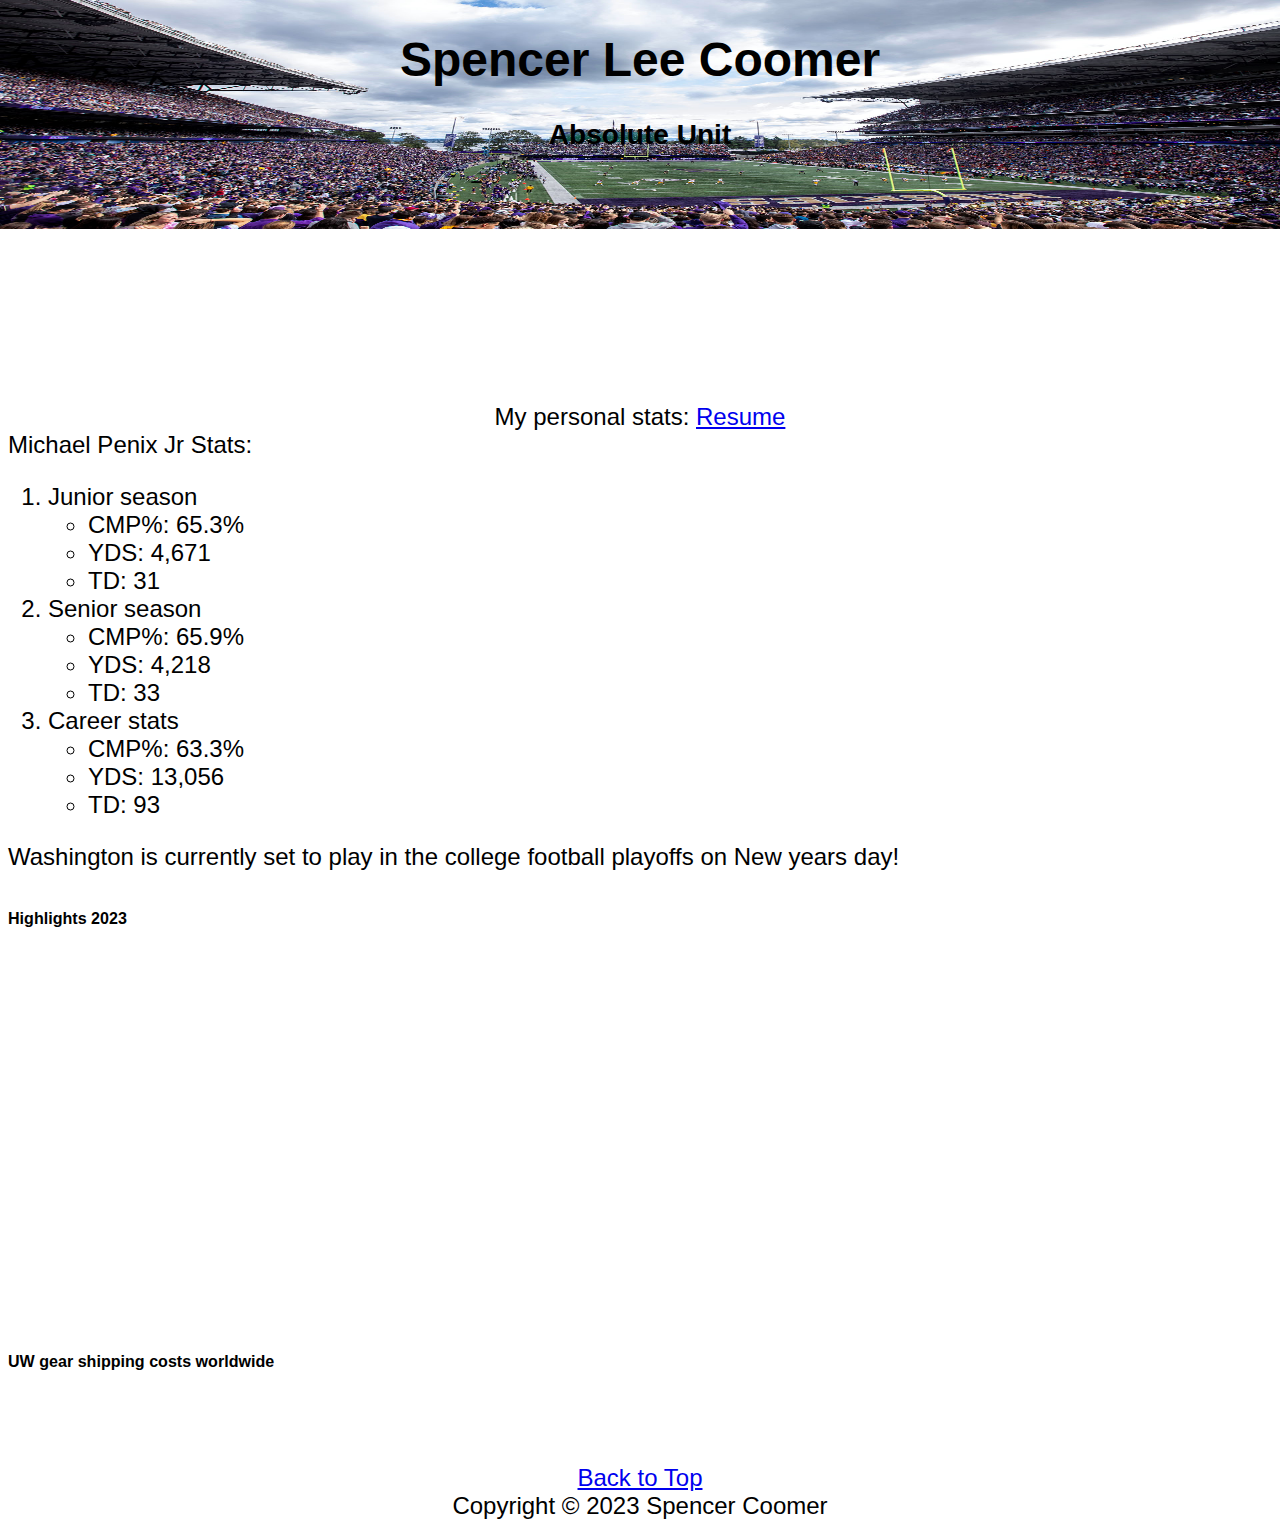
==== shrek.html @ c60aa627 "Update shrek.html" ====
<!DOCTYPE html>
<html lang="en">
<head>
    <meta charset="UTF-8">
    <meta name="viewport" content="width=device-width, initial-scale=1.0">
    <title>UW fan page</title>
    <link href="css/mystyles.css" rel="stylesheet" />

</head>
<body>
    <div class="header">
   <center>
    <h1>Spencer Lee Coomer</h1>
    <h3>Absolute Unit</h3>
    <br>
    <br>
    <br>
    <br>
    <br>
    <br>
    <br>
    <br>
    My personal stats:
    <a href="../root/index.html">Resume</a>
</center>

</div>
Michael Penix Jr Stats:
    <ol>
        <li>Junior season</li>
            <ul>
                <li>CMP%: 65.3%</li>
                <li>YDS: 4,671</li>
                <li>TD: 31</li>
            </ul>
        <li>Senior season</li>
            <ul>
                <li>CMP%: 65.9%</li>
                <li>YDS: 4,218</li>
                <li>TD: 33</li>
            </ul>
        <li>Career stats</li>
            <ul>
                <li>CMP%: 63.3%</li>
                <li>YDS: 13,056</li>
                <li>TD: 93</li>
            </ul>
        </ol>
     <p>Washington is currently set to play in the college football playoffs on New years day!</p>

     <h6>Highlights 2023</h6>
     <iframe width="560" height="315" src="https://www.youtube.com/embed/EFhTHFDLHyI?si=LAXCNDQoPQp9Z0bU" title="YouTube video player" frameborder="0" allow="accelerometer; autoplay; clipboard-write; encrypted-media; gyroscope; picture-in-picture; web-share" allowfullscreen></iframe>
     <br>
     <br>
     <h6>UW gear shipping costs worldwide</h6>
     <div class='tableauPlaceholder' id='viz1703191539612' style='position: relative'><noscript><a href='#'><img alt='WU gear shipping costs worldwide ' src='https:&#47;&#47;public.tableau.com&#47;static&#47;images&#47;M5&#47;M5P4997HH&#47;1_rss.png' style='border: none' /></a></noscript><object class='tableauViz'  style='display:none;'><param name='host_url' value='https%3A%2F%2Fpublic.tableau.com%2F' /> <param name='embed_code_version' value='3' /> <param name='path' value='shared&#47;M5P4997HH' /> <param name='toolbar' value='yes' /><param name='static_image' value='https:&#47;&#47;public.tableau.com&#47;static&#47;images&#47;M5&#47;M5P4997HH&#47;1.png' /> <param name='animate_transition' value='yes' /><param name='display_static_image' value='yes' /><param name='display_spinner' value='yes' /><param name='display_overlay' value='yes' /><param name='display_count' value='yes' /><param name='language' value='en-US' /><param name='filter' value='publish=yes' /></object></div>                <script type='text/javascript'>                    var divElement = document.getElementById('viz1703191539612');                    var vizElement = divElement.getElementsByTagName('object')[0];                    vizElement.style.width='100%';vizElement.style.height=(divElement.offsetWidth*0.75)+'px';                    var scriptElement = document.createElement('script');                    scriptElement.src = 'https://public.tableau.com/javascripts/api/viz_v1.js';                    vizElement.parentNode.insertBefore(scriptElement, vizElement);                </script>
     </html>
<br>
<br>
<center>
    <a href="#">Back to Top</a>
    <div class="common footer">Copyright © 2023 Spencer Coomer</div> 
</center>
---- css/mystyles.css ----
body{
        font-size: x-large;
        font-family: 'Gill Sans', 'Gill Sans MT', Calibri, 'Trebuchet MS', sans-serif;
        color: black;
        background-image: url(../assets/Greatest_Setting_TW.jpeg);
        background-repeat: no-repeat;
    background-position: top;
    background-size: 100% 15%;
    
    }
    .img{
         display: block;
         width: 50%;
         margin: auto;
         
    }
    .header{
        font-size: x-large;
        font-family: Arial, Helvetica, sans-serif;
        color: black 

    }
    .mainbody{
        top: 100px;
        bottom: 100px;
        width: 100%;
    }
   .homepg{
    background-image: url(../assets/Greatest_Setting_TW.jpeg);
    background-repeat: no-repeat;
    background-position: top;
    background-size: 100% 100%;

    color: black;

   }
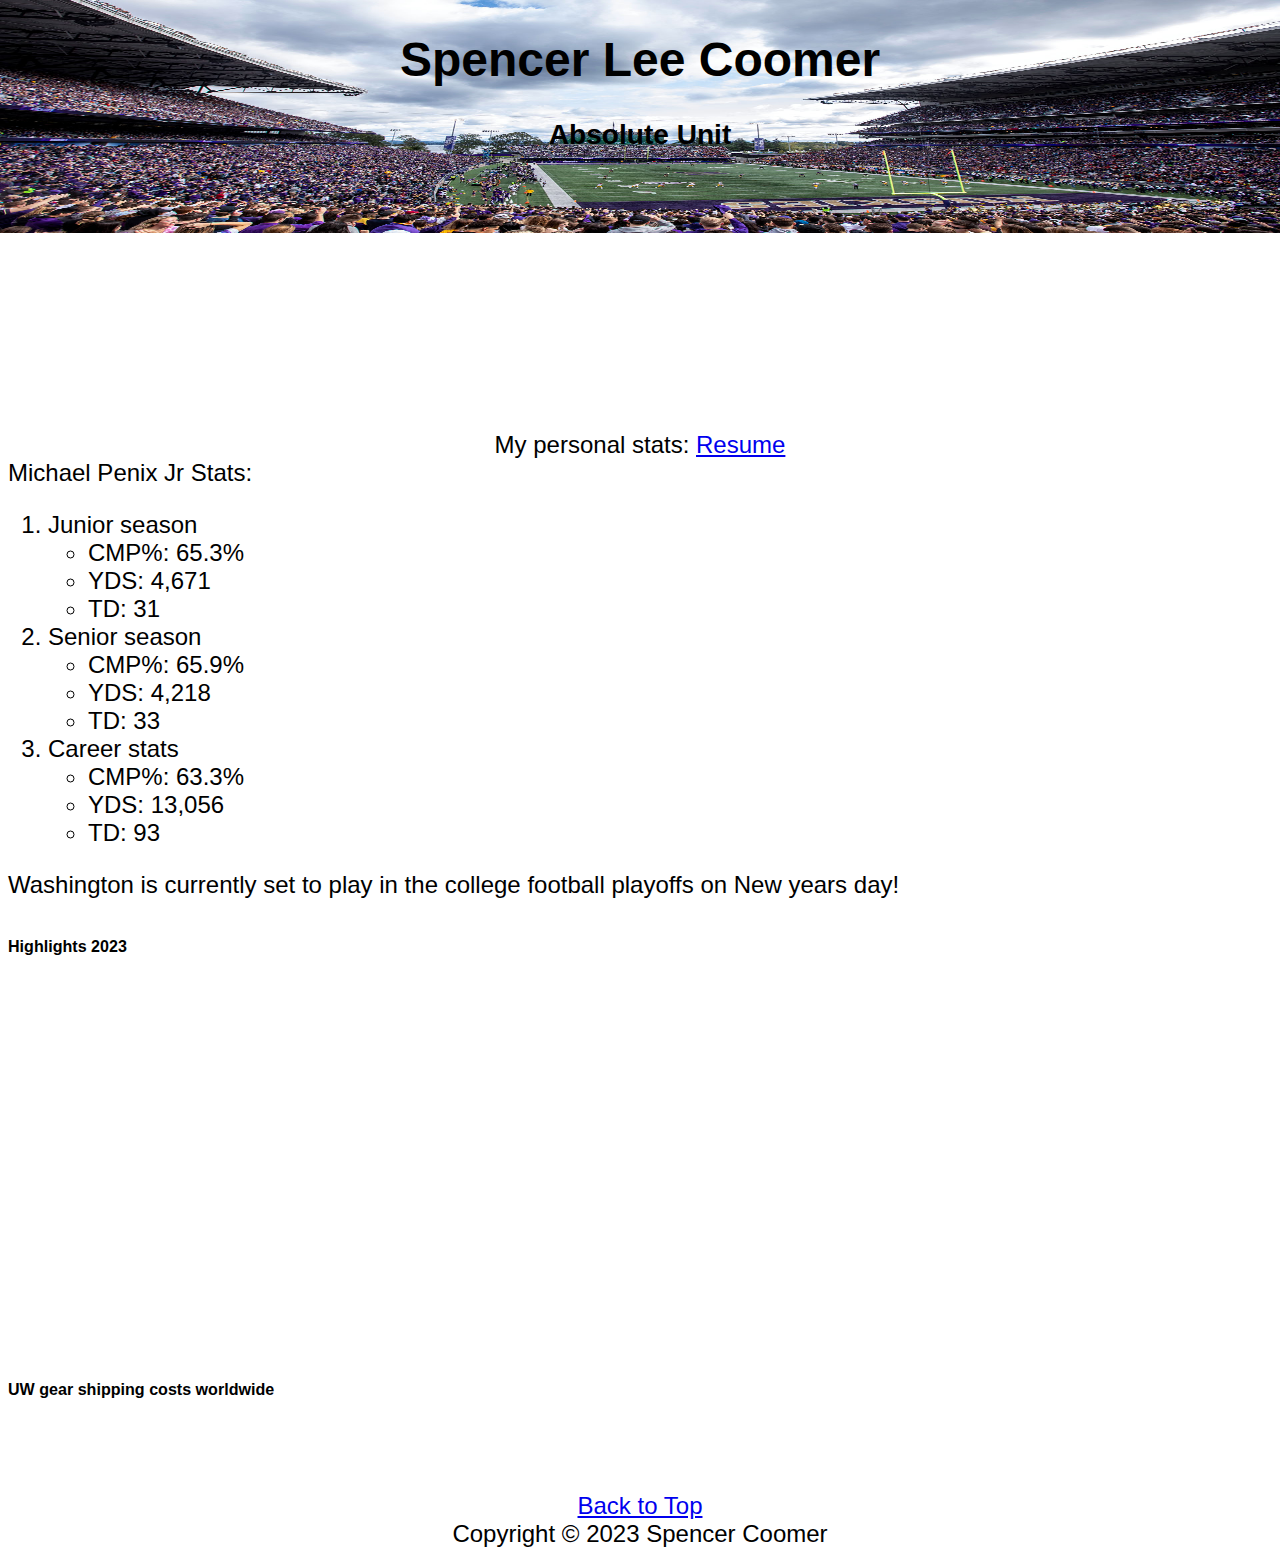
==== commit b01b7c27: "Update shrek.html" ====
--- a/shrek.html
+++ b/shrek.html
@@ -20,8 +20,9 @@
     <br>
     <br>
     <br>
+    <br>
     My personal stats:
-    <a href="../root/index.html">Resume</a>
+    <a href="../index.html">Resume</a>
 </center>
 
 </div>
